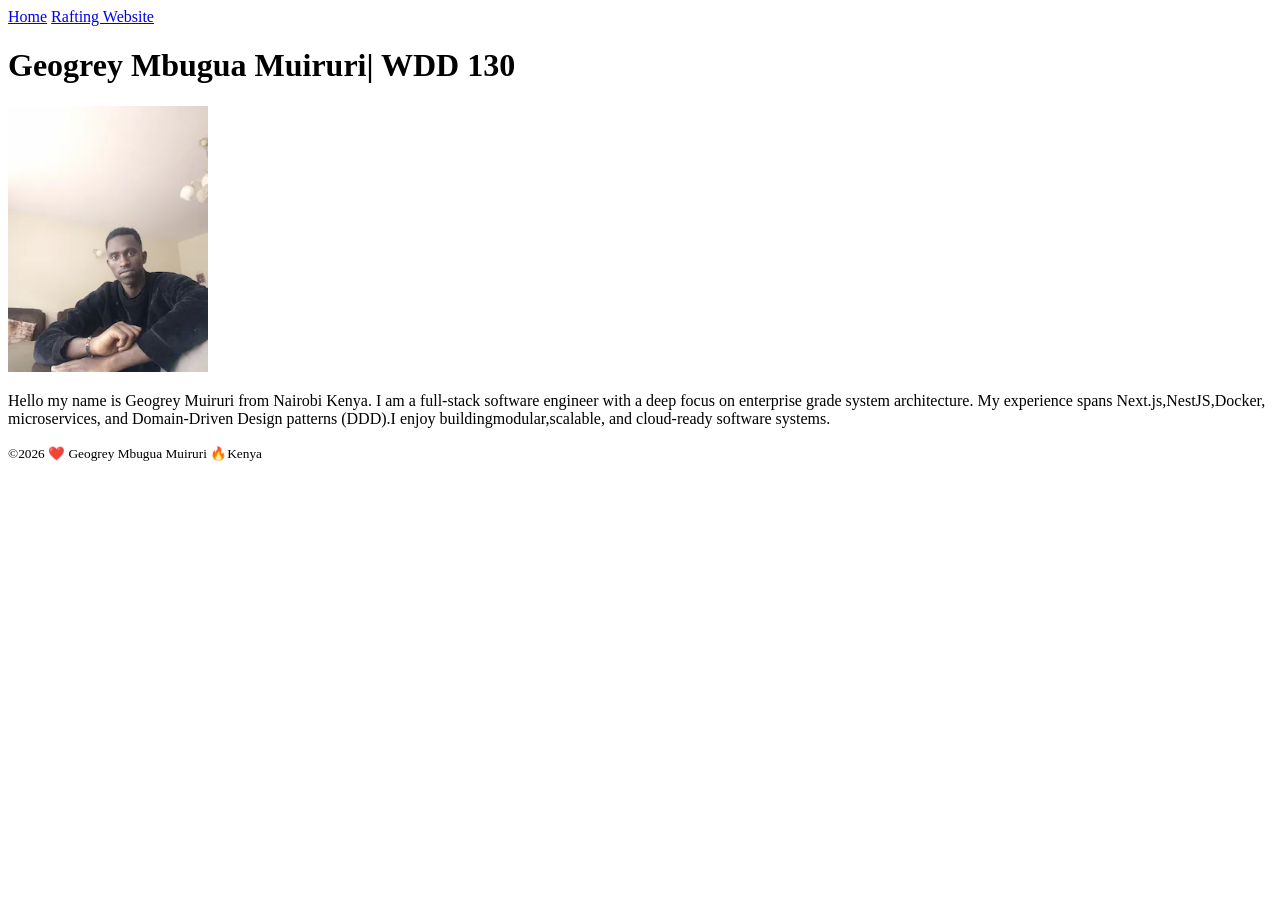
==== index.html @ 2f1861ac "imp;ements the homepage" ====
<!DOCTYPE html>
<html lang="en">

<head>
    <meta charset="UTF-8">
    <meta name="viewport" content="width=device-width, initial-scale=1.0">
    <title>WDD 130 | Geogrey Mbugua Muiruri</title>
</head>

<body>
    <header>
        <nav>
            <a href="#">Home</a>
            <a href="wwr/">Rafting Website</a>

        </nav>

    </header>

    <main>
        <h1>Geogrey Mbugua Muiruri| WDD 130</h1>
        <img src="images/profile1.webp" alt="Profile Image." width="200">
        <p>
            Hello my name is Geogrey Muiruri from Nairobi Kenya. I am a full-stack software engineer
            with a
            deep focus on enterprise grade system architecture. My experience spans
            Next.js,NestJS,Docker,
            microservices, and Domain-Driven Design patterns (DDD).I enjoy buildingmodular,scalable,
            and cloud-ready
            software systems.
        </p>

    </main>

    <footer>
        <p><small>&copy;2026 ❤️ Geogrey Mbugua Muiruri 🔥Kenya</small></p>

    </footer>


</body>

</html>
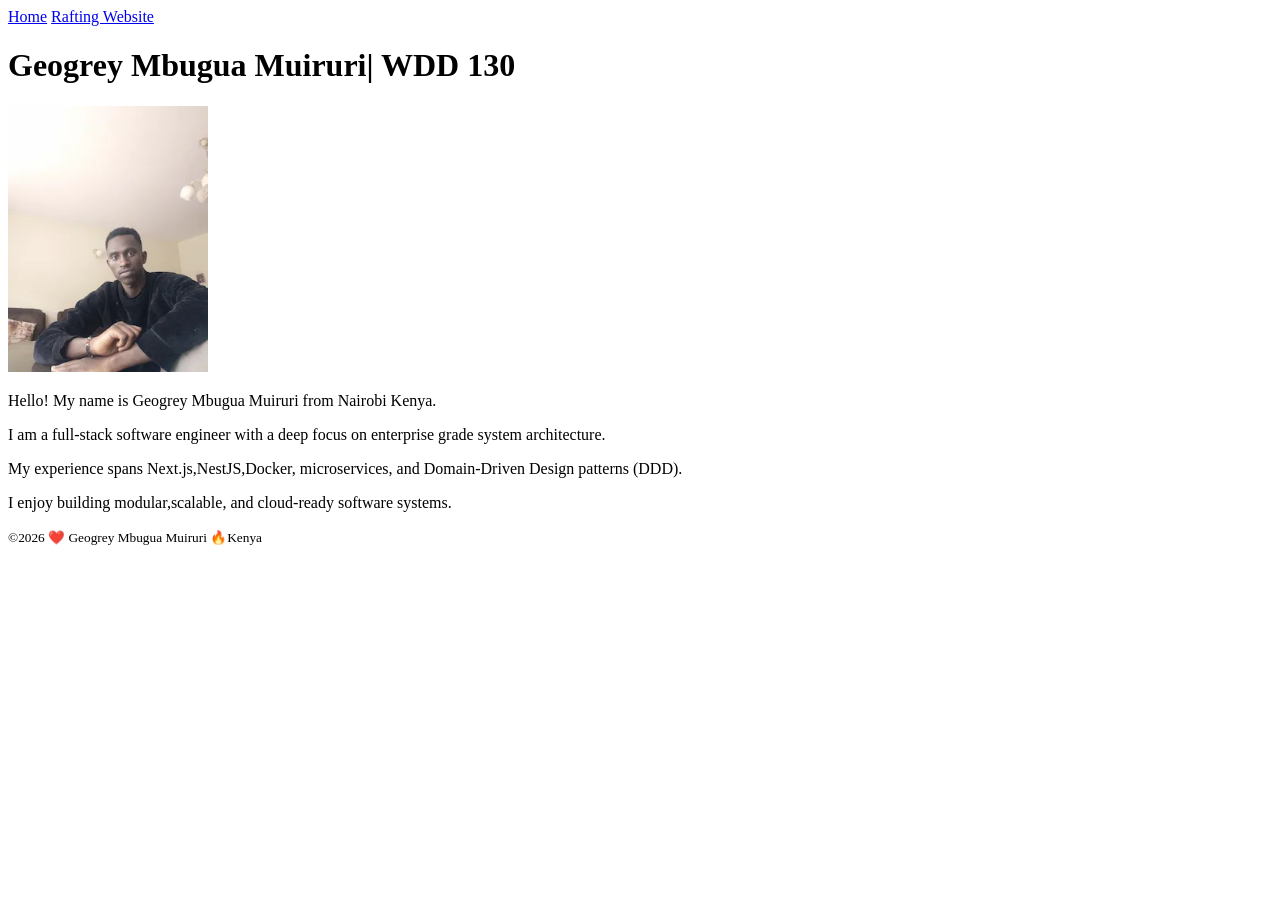
==== commit f5d0f4c9: "fixes grammer issues" ====
--- a/index.html
+++ b/index.html
@@ -21,14 +21,21 @@
         <h1>Geogrey Mbugua Muiruri| WDD 130</h1>
         <img src="images/profile1.webp" alt="Profile Image." width="200">
         <p>
-            Hello my name is Geogrey Muiruri from Nairobi Kenya. I am a full-stack software engineer
-            with a
-            deep focus on enterprise grade system architecture. My experience spans
-            Next.js,NestJS,Docker,
-            microservices, and Domain-Driven Design patterns (DDD).I enjoy buildingmodular,scalable,
-            and cloud-ready
-            software systems.
+            Hello! My name is Geogrey Mbugua Muiruri from Nairobi Kenya.
+
         </p>
+        <p>
+            I am a full-stack software engineer with a deep focus on enterprise grade system
+            architecture.
+        </p>
+        <p>
+            My experience spans Next.js,NestJS,Docker, microservices, and Domain-Driven Design
+            patterns (DDD).
+        </p>
+        <p>
+            I enjoy building modular,scalable, and cloud-ready software systems.
+        </p>
+
 
     </main>
 
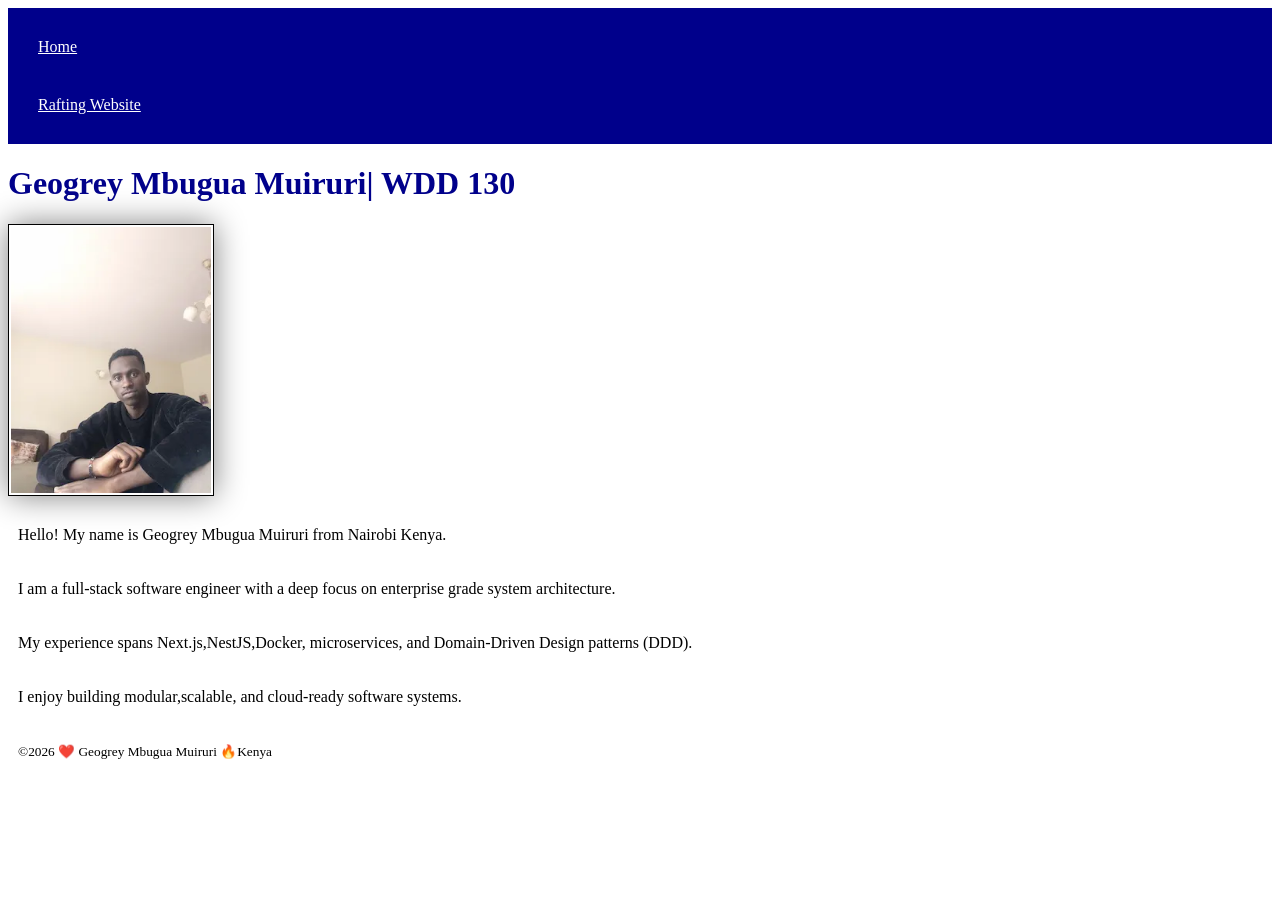
==== commit 68e871cd: "adds css to the HomePage" ====
--- a/index.html
+++ b/index.html
@@ -5,6 +5,7 @@
     <meta charset="UTF-8">
     <meta name="viewport" content="width=device-width, initial-scale=1.0">
     <title>WDD 130 | Geogrey Mbugua Muiruri</title>
+    <link rel="stylesheet" href="styles/styles.css">
 </head>
 
 <body>
@@ -19,7 +20,7 @@
 
     <main>
         <h1>Geogrey Mbugua Muiruri| WDD 130</h1>
-        <img src="images/profile1.webp" alt="Profile Image." width="200">
+        <img src="images/profile.webp" alt="Profile Image." width="200">
         <p>
             Hello! My name is Geogrey Mbugua Muiruri from Nairobi Kenya.
 
--- a/styles/styles.css
+++ b/styles/styles.css
@@ -0,0 +1,28 @@
+nav {
+    background-color: darkblue;
+    padding: 10px;
+}
+
+nav a {
+    color: white;
+    display: block;
+    padding: 20px;
+
+}
+
+h1 {
+    color: darkblue;
+}
+
+img {
+    width: 150;
+    height: auto;
+    border: 1px solid black;
+    padding: 2px;
+    box-shadow: 0 0 30px gray;
+
+}
+
+p {
+    padding: 10px;
+}
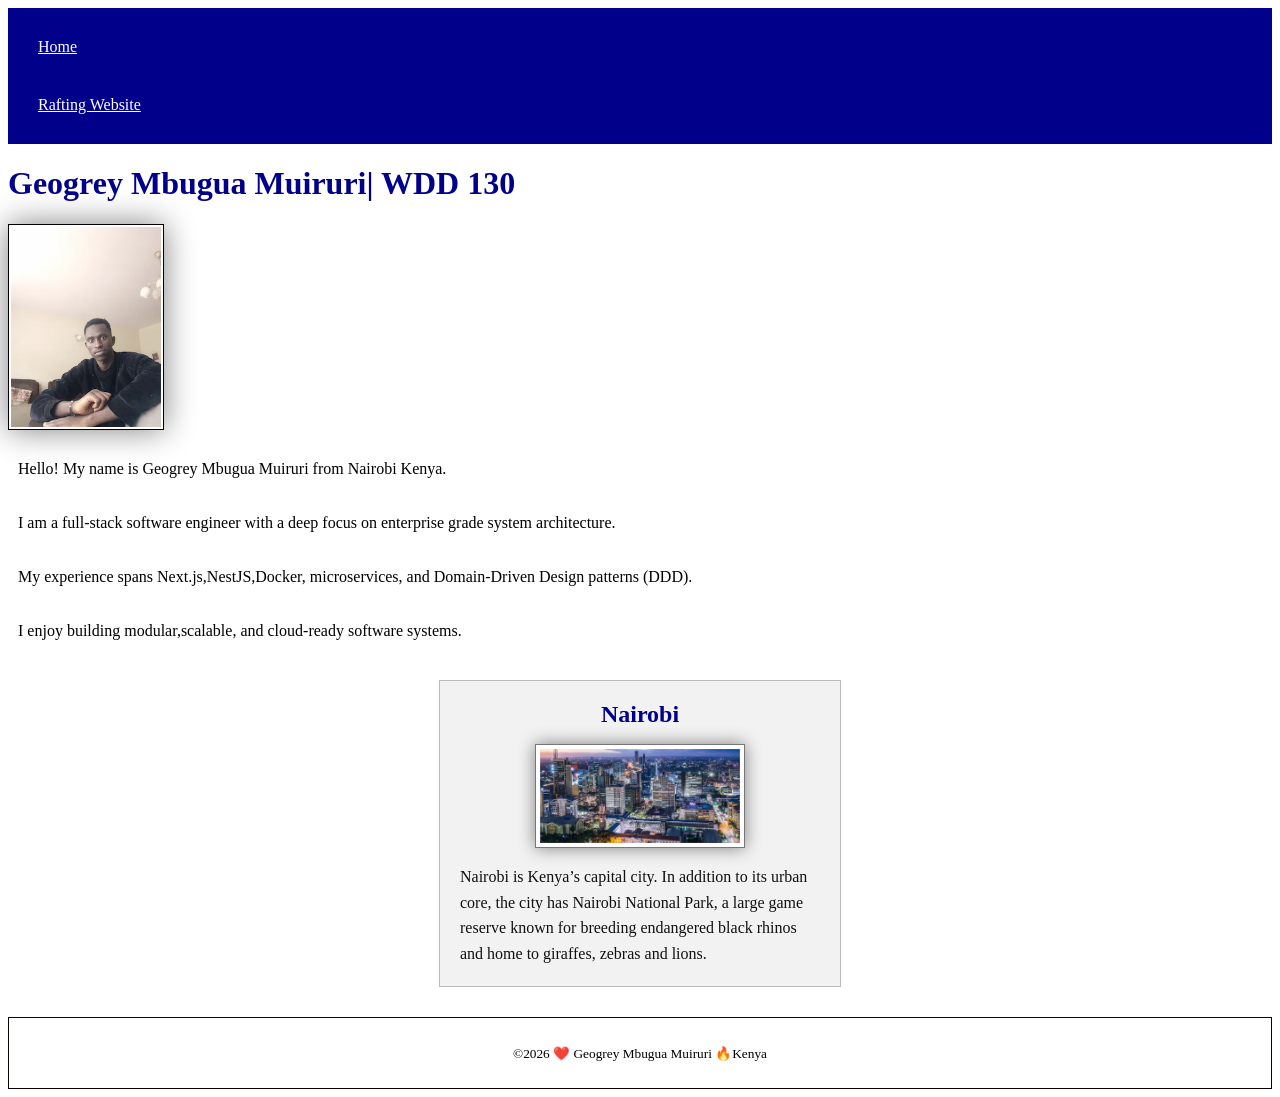
==== commit d6cbdcfd: "enhances the homepage" ====
--- a/index.html
+++ b/index.html
@@ -4,6 +4,9 @@
 <head>
     <meta charset="UTF-8">
     <meta name="viewport" content="width=device-width, initial-scale=1.0">
+    <meta name="description" content="This is a basic HTML page styled using an imported css file">
+    <meta name="author" content="Geogrey Muiruri">
+
     <title>WDD 130 | Geogrey Mbugua Muiruri</title>
     <link rel="stylesheet" href="styles/styles.css">
 </head>
@@ -39,6 +42,16 @@
 
 
     </main>
+    <aside>
+        <h2>Nairobi</h2>
+        <img src="images/kenyabout.webp" alt="The Capital city of Kenya- Nairobi">
+        <p>Nairobi is Kenya’s capital city. In addition to its urban core, the city has Nairobi
+            National Park,
+            a large game reserve known for breeding endangered black rhinos and home to giraffes,
+            zebras and
+            lions.</p>
+
+    </aside>
 
     <footer>
         <p><small>&copy;2026 ❤️ Geogrey Mbugua Muiruri 🔥Kenya</small></p>
--- a/styles/styles.css
+++ b/styles/styles.css
@@ -10,12 +10,58 @@
 
 }
 
+main {
+    max-width: 1000px;
+}
+
+main img {
+    width: 150px;
+    height: auto;
+}
+
+aside {
+    max-width: 360px;
+    margin: 30px auto;
+    padding: 20px;
+    border: 1px solid #bbb;
+    background-color: #f2f2f2;
+    color: #111;
+    text-align: center;
+}
+
+aside img {
+    width: 100%;
+    max-width: 200px;
+    height: auto;
+    display: block;
+    margin: 0 auto 16px;
+    border: 1px solid #777;
+    padding: 4px;
+    background-color: white;
+    box-shadow: 0 0 16px gray;
+
+}
+
+aside h2 {
+    margin: 0 0 16px;
+    color: darkblue;
+    font-size: 24px;
+}
+
+aside p {
+    margin: 0;
+    padding: 0;
+    line-height: 1.6;
+    font-size: 16px;
+    text-align: left;
+}
+
 h1 {
     color: darkblue;
 }
 
 img {
-    width: 150;
+    width: 150px;
     height: auto;
     border: 1px solid black;
     padding: 2px;
@@ -25,4 +71,10 @@
 
 p {
     padding: 10px;
+}
+
+footer {
+    margin-top: 10px;
+    border: 1px solid #110202;
+    text-align: center;
 }
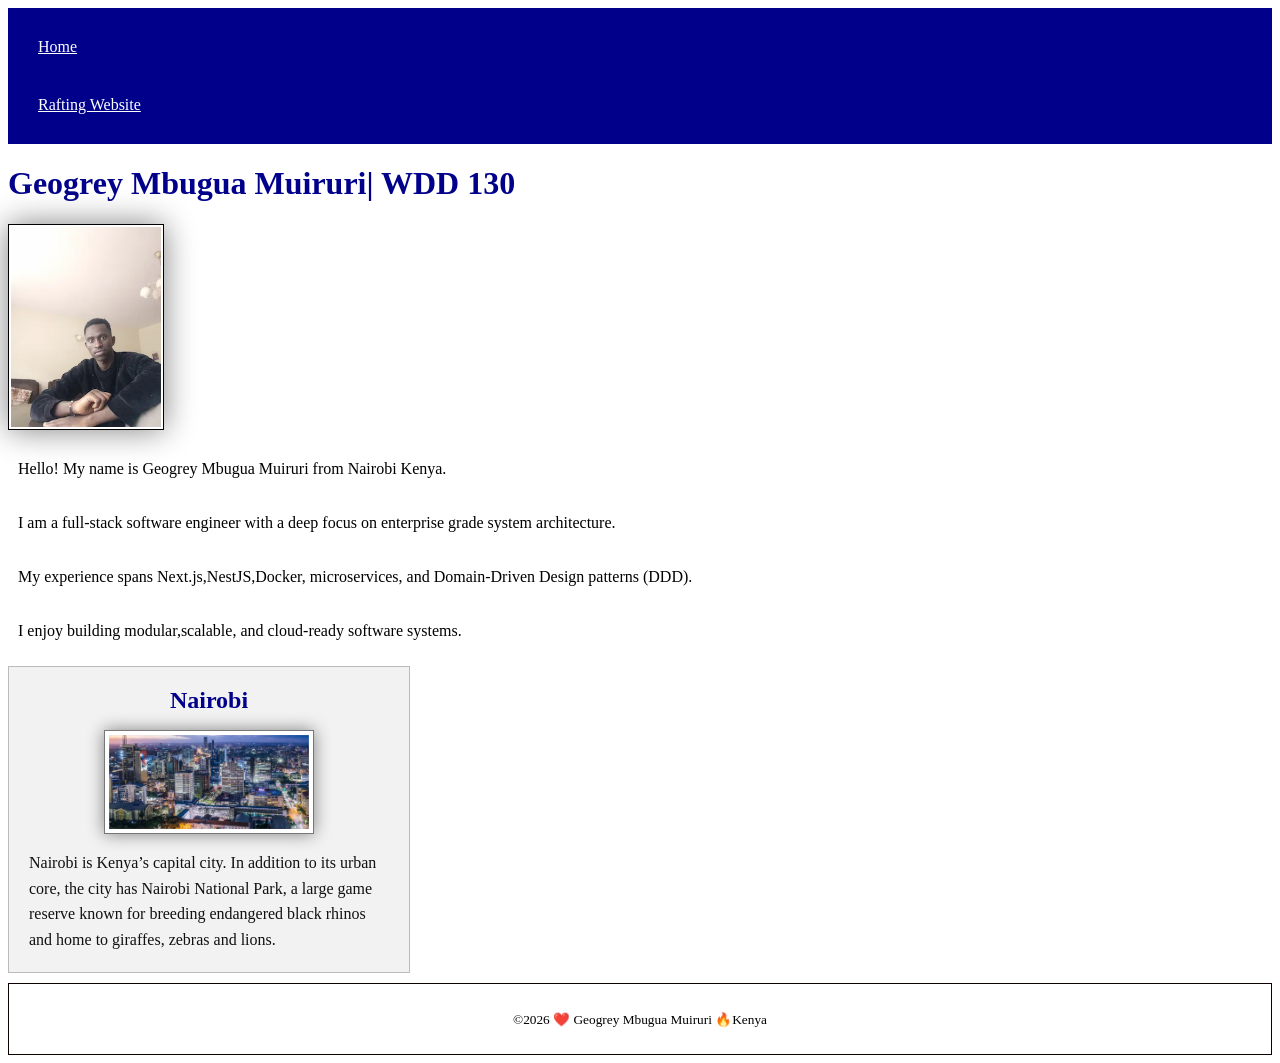
==== commit 5a8eb69b: "fixes the aside layout position relative to the main page" ====
--- a/index.html
+++ b/index.html
@@ -4,7 +4,7 @@
 <head>
     <meta charset="UTF-8">
     <meta name="viewport" content="width=device-width, initial-scale=1.0">
-    <meta name="description" content="This is a basic HTML page styled using an imported css file">
+    <meta name="description" content="Geogrey Muiruri's BYU-IDAHO WDD130 course homepage">
     <meta name="author" content="Geogrey Muiruri">
 
     <title>WDD 130 | Geogrey Mbugua Muiruri</title>
--- a/styles/styles.css
+++ b/styles/styles.css
@@ -21,7 +21,6 @@
 
 aside {
     max-width: 360px;
-    margin: 30px auto;
     padding: 20px;
     border: 1px solid #bbb;
     background-color: #f2f2f2;
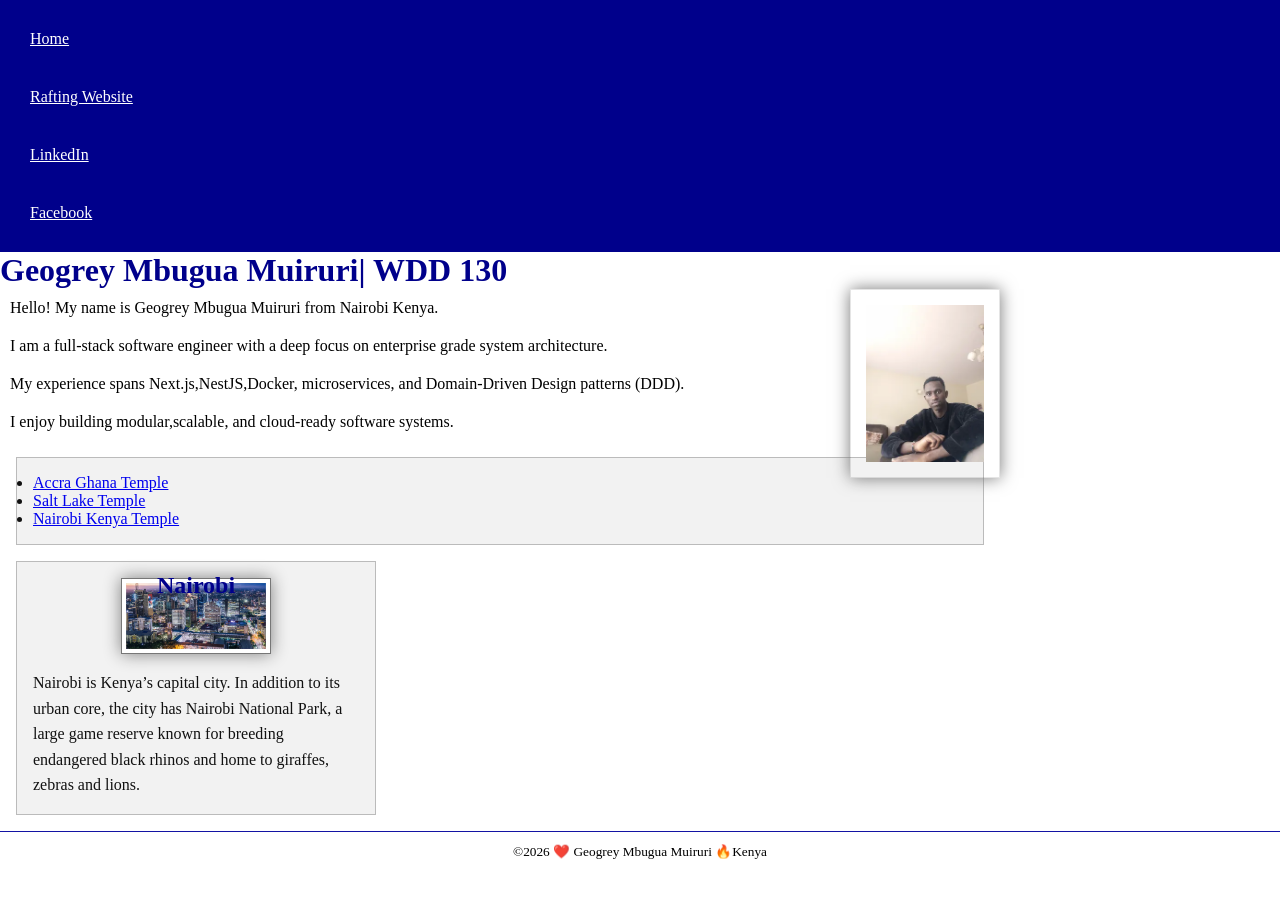
==== commit 39fc8d1d: "adds more css on the homepage" ====
--- a/index.html
+++ b/index.html
@@ -16,6 +16,8 @@
         <nav>
             <a href="#">Home</a>
             <a href="wwr/">Rafting Website</a>
+            <a href="https://www.linkedin.com/in/parrot-dev-081116246/">LinkedIn</a>
+            <a href="https://facebook.com">Facebook</a>
 
         </nav>
 
@@ -39,10 +41,20 @@
         <p>
             I enjoy building modular,scalable, and cloud-ready software systems.
         </p>
+        <ul class="box">
+            <li><a target="_blank"
+                  href="https://www.churchofjesuschrist.org/temples/details/accra-ghana-temple?lang=eng">Accra
+                    Ghana Temple</a>
+            </li>
+            <li><a href="https://www.churchofjesuschrist.org/temples/details/salt-lake-temple?lang=eng"
+                  target="_blank">Salt Lake Temple</a></li>
+            <li><a href="https://www.churchofjesuschrist.org/temples/details/nairobi-kenya-temple?lang=eng"
+                  target="_blank">Nairobi Kenya Temple</a></li>
+        </ul>
 
 
     </main>
-    <aside>
+    <aside class="box">
         <h2>Nairobi</h2>
         <img src="images/kenyabout.webp" alt="The Capital city of Kenya- Nairobi">
         <p>Nairobi is Kenya’s capital city. In addition to its urban core, the city has Nairobi
--- a/styles/styles.css
+++ b/styles/styles.css
@@ -1,3 +1,9 @@
+* {
+    margin: 0;
+    padding: 0;
+    box-sizing: border-box;
+}
+
 nav {
     background-color: darkblue;
     padding: 10px;
@@ -12,24 +18,29 @@
 
 main {
     max-width: 1000px;
+
 }
 
 main img {
     width: 150px;
     height: auto;
+    border: 1px solid rgba(0, 0, 0, .1);
+    padding: 15px;
+    box-shadow: 0 0 16px #777;
+    float: right;
+    margin: 0 0 10px 15px;
 }
 
 aside {
+    width: 100%;
     max-width: 360px;
-    padding: 20px;
-    border: 1px solid #bbb;
+    position: relative;
     background-color: #f2f2f2;
     color: #111;
     text-align: center;
 }
 
 aside img {
-    width: 100%;
     max-width: 200px;
     height: auto;
     display: block;
@@ -42,9 +53,15 @@
 }
 
 aside h2 {
+    position: absolute;
     margin: 0 0 16px;
     color: darkblue;
     font-size: 24px;
+    top: 10px;
+    left: 50%;
+    transform: translateX(-50%);
+    z-index: 1;
+
 }
 
 aside p {
@@ -74,6 +91,15 @@
 
 footer {
     margin-top: 10px;
-    border: 1px solid #110202;
+    border-top: 1px solid #1313a3;
     text-align: center;
+}
+
+/* "Class Selectors" . */
+.box {
+    margin: 1rem;
+    border: 1px solid #bbb;
+    padding: 1rem;
+    background-color: #f2f2f2;
+    color: #111;
 }
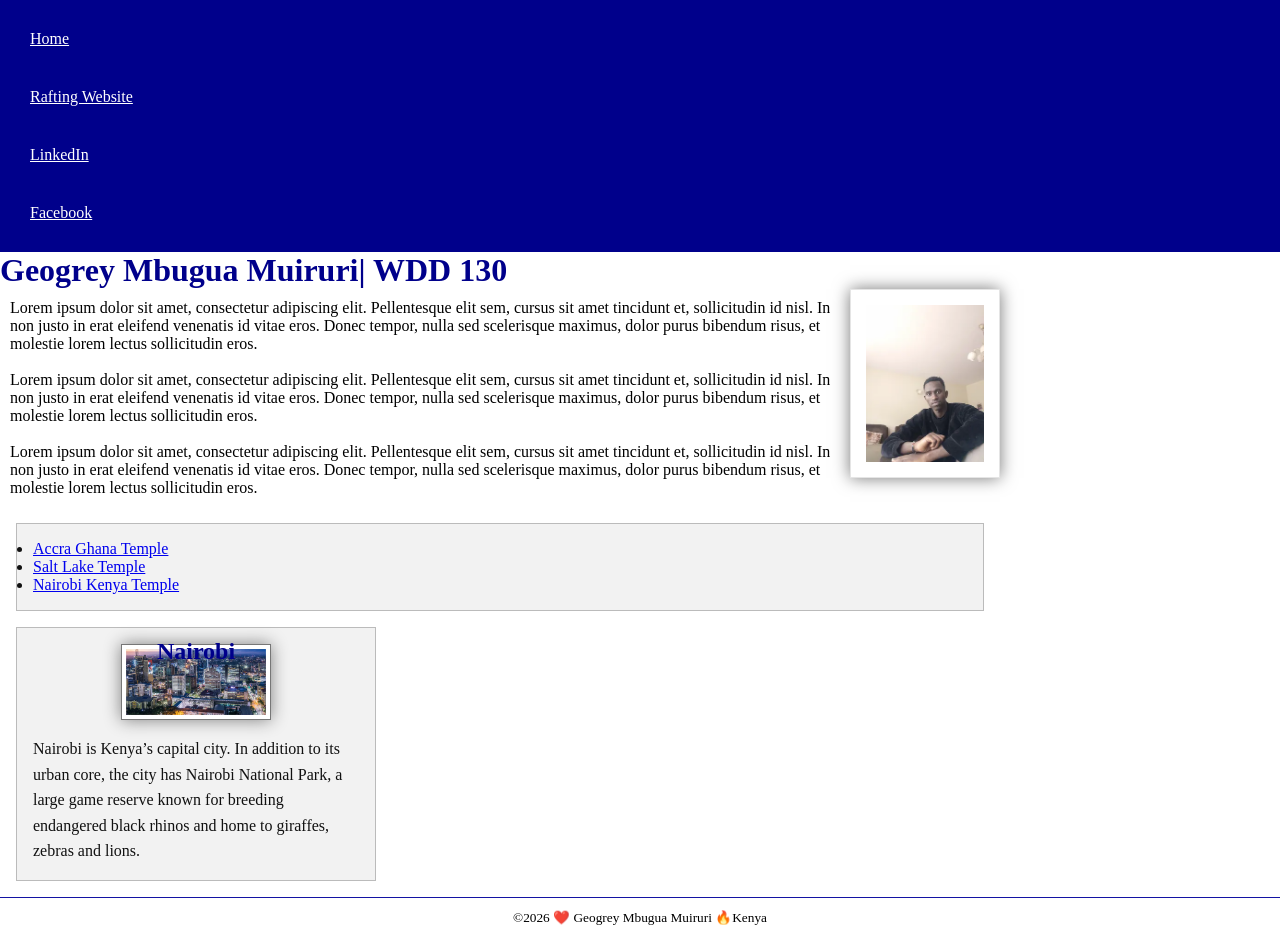
==== commit 620aaaac: "minor changes" ====
--- a/index.html
+++ b/index.html
@@ -27,19 +27,29 @@
         <h1>Geogrey Mbugua Muiruri| WDD 130</h1>
         <img src="images/profile.webp" alt="Profile Image." width="200">
         <p>
-            Hello! My name is Geogrey Mbugua Muiruri from Nairobi Kenya.
-
-        </p>
-        <p>
-            I am a full-stack software engineer with a deep focus on enterprise grade system
-            architecture.
-        </p>
-        <p>
-            My experience spans Next.js,NestJS,Docker, microservices, and Domain-Driven Design
-            patterns (DDD).
-        </p>
-        <p>
-            I enjoy building modular,scalable, and cloud-ready software systems.
+            Lorem ipsum dolor sit amet, consectetur adipiscing elit. Pellentesque elit sem, cursus
+            sit amet
+            tincidunt et, sollicitudin id nisl. In non justo in erat eleifend venenatis id vitae
+            eros. Donec
+            tempor, nulla sed scelerisque maximus, dolor purus bibendum risus, et molestie lorem
+            lectus
+            sollicitudin eros.
+            <br><br>
+            Lorem ipsum dolor sit amet, consectetur adipiscing elit. Pellentesque elit sem, cursus
+            sit amet
+            tincidunt et, sollicitudin id nisl. In non justo in erat eleifend venenatis id vitae
+            eros. Donec
+            tempor, nulla sed scelerisque maximus, dolor purus bibendum risus, et molestie lorem
+            lectus
+            sollicitudin eros.
+            <br><br>
+            Lorem ipsum dolor sit amet, consectetur adipiscing elit. Pellentesque elit sem, cursus
+            sit amet
+            tincidunt et, sollicitudin id nisl. In non justo in erat eleifend venenatis id vitae
+            eros. Donec
+            tempor, nulla sed scelerisque maximus, dolor purus bibendum risus, et molestie lorem
+            lectus
+            sollicitudin eros.
         </p>
         <ul class="box">
             <li><a target="_blank"
